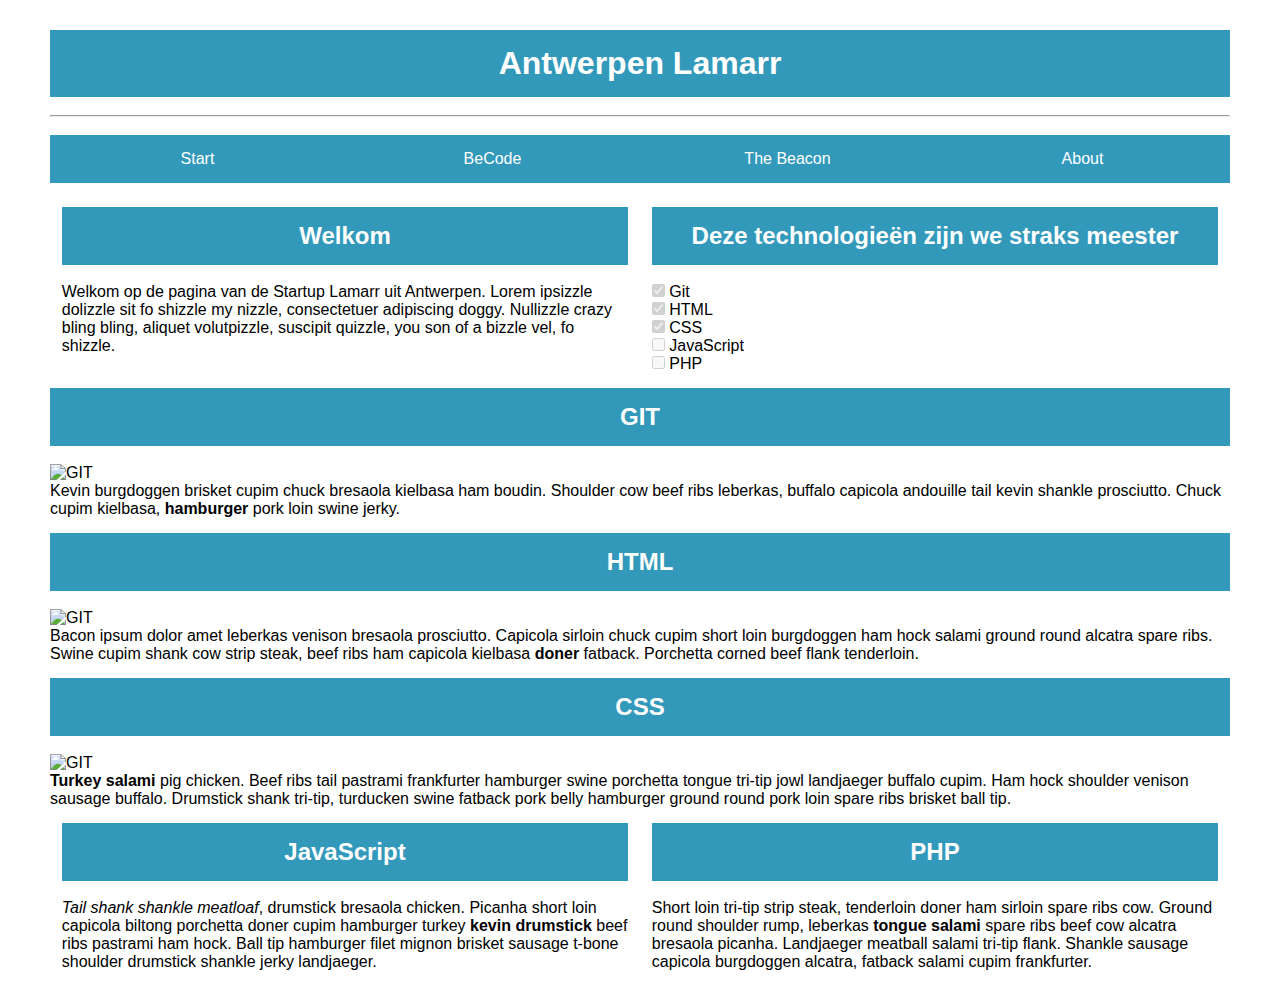
==== index.html @ 91b825b2 "small section additions" ====
<!DOCTYPE html>
<html lang="en">
<head>
  <meta charset="UTF-8">
  <meta name="viewport" content="width=device-width, initial-scale=1.0">
  <meta http-equiv="X-UA-Compatible" content="ie=edge">
  <link rel="stylesheet" href="style.css">
  <title>Document</title>
</head>
<body>

  <h1 id="antwerpenlamarr">Antwerpen Lamarr</h1>

  <br>

  <hr>

  <br>

  <ul class="links">
    <li><a href="index.md">Start</a></li>

    <li><a href="https://becode.org/">BeCode</a></li>

    <li><a href="beacon.md">The Beacon</a></li>

    <li><a href="about.md">About</a></li>
  </ul>

  <br><br><br><br>

  <div class="smallS">

    <h2 id="welkom">Welkom</h2>

    <br>

    <p>Welkom op de pagina van de Startup Lamarr uit Antwerpen. Lorem ipsizzle dolizzle sit fo shizzle my nizzle, consectetuer adipiscing doggy. Nullizzle crazy bling bling, aliquet volutpizzle, suscipit quizzle, you son of a bizzle vel, fo shizzle.</p>

  </div>

  <div class="smallS">

    <h2 id="dezetechnologienzijnwestraksmeester">Deze technologieën zijn we straks meester</h2>

    <br>

    <ul id="check">
      <li><input type="checkbox" checked disabled> Git</li>

      <li><input type="checkbox" checked disabled> HTML</li>

      <li><input type="checkbox" checked disabled> CSS</li>

      <li><input type="checkbox" disabled> JavaScript</li>

      <li><input type="checkbox" disabled> PHP</li>
    </ul>

  </div>

  <br>

  <div class="subject">

    <h2 id="git">GIT</h2>

    <br>

    <p><img src="https://raw.githubusercontent.com/becodeorg/ANT-Lamarr-1.8/master/01-De-weide/02-html-css/Opdracht-1-Markdown-naar-HTML/images/git.jpg?token=AruThsShvi8Za1UDoX4BtW0LuViI0421ks5cIg7nwA%3D%3D" alt="GIT" /></p>

    <br>

    <p>Kevin burgdoggen brisket cupim chuck bresaola kielbasa ham boudin. Shoulder cow beef ribs leberkas, buffalo capicola andouille tail kevin shankle prosciutto. Chuck cupim kielbasa, <strong>hamburger</strong> pork loin swine jerky.</p>

  </div>

  <br>

  <div class="subject">

    <h2 id="html">HTML</h2>

    <br>

    <p><img src="https://raw.githubusercontent.com/becodeorg/ANT-Lamarr-1.8/master/01-De-weide/02-html-css/Opdracht-1-Markdown-naar-HTML/images/html.jpg?token=AruThsSu4VeDQHTagzy_PgoCMSH-BQ0lks5cIg7rwA%3D%3D" alt="GIT" /></p>

    <br>

    <p>Bacon ipsum dolor amet leberkas venison bresaola prosciutto. Capicola sirloin chuck cupim short loin burgdoggen ham hock salami ground round alcatra spare ribs. Swine cupim shank cow strip steak, beef ribs ham capicola kielbasa <strong>doner</strong> fatback. Porchetta corned beef flank tenderloin.</p>

  </div>

  <br>

  <div class="subject">

    <h2 id="css">CSS</h2>

    <br>

    <p><img src="https://raw.githubusercontent.com/becodeorg/ANT-Lamarr-1.8/master/01-De-weide/02-html-css/Opdracht-1-Markdown-naar-HTML/images/css.jpg?token=AruThqaCKEXKKWWzrLPc6Y-rPdUV35Bjks5cIg7xwA%3D%3D" alt="GIT" style="padding-right: 120px;" /></p>

    <br>

    <p><strong>Turkey salami</strong> pig chicken. Beef ribs tail pastrami frankfurter hamburger swine porchetta tongue tri-tip jowl landjaeger buffalo cupim. Ham hock shoulder venison sausage buffalo. Drumstick shank tri-tip, turducken swine fatback pork belly hamburger ground round pork loin spare ribs brisket ball tip.</p>

  </div>

  <br>

  <div class="subject smallS">

    <h2 id="javascript">JavaScript</h2>

    <br>

    <p><em>Tail shank shankle meatloaf</em>, drumstick bresaola chicken. Picanha short loin capicola biltong porchetta doner cupim hamburger turkey <strong>kevin drumstick</strong> beef ribs pastrami ham hock. Ball tip hamburger filet mignon brisket sausage t-bone shoulder drumstick shankle jerky landjaeger.</p>

  </div>

  <br>

  <div class="subject smallS">

    <h2 id="php">PHP</h2>

    <br>

    <p>Short loin tri-tip strip steak, tenderloin doner ham sirloin spare ribs cow. Ground round shoulder rump, leberkas <strong>tongue salami</strong> spare ribs beef cow alcatra bresaola picanha. Landjaeger meatball salami tri-tip flank. Shankle sausage capicola burgdoggen alcatra, fatback salami cupim frankfurter.</p>

  </div>

</body>
</html>
---- style.css ----
*{
  padding: 0;
  margin: 0;
  font-family: -apple-system,BlinkMacSystemFont,Segoe UI,Helvetica,Arial,sans-serif,Apple Color Emoji,Segoe UI Emoji,Segoe UI Symbol;
}

body{
  padding: 30px 50px 30px 50px;
}

ul{
  list-style: none;
}

.links{

}

.links li{
  width: 25%;
  float: left;
}

.links li a,h1,h2 {
	color: #FFF;
	text-decoration:none;
	outline: none;
	padding: 15px 0;
	display: block;
	background: rgb(50,153,187);
	transition: all 1s ease;
    text-align:center;
}

p{

}

.subject{
  float: left;
  width: 100%;
  padding-bottom: 15px;
}

.smallS{
  width: 48%;
  float: left;
  padding-bottom: 15px;
  padding-right: 1%;
  padding-left: 1%;
}

img{
  float: left;
}

a{
  text-decoration:none;
}
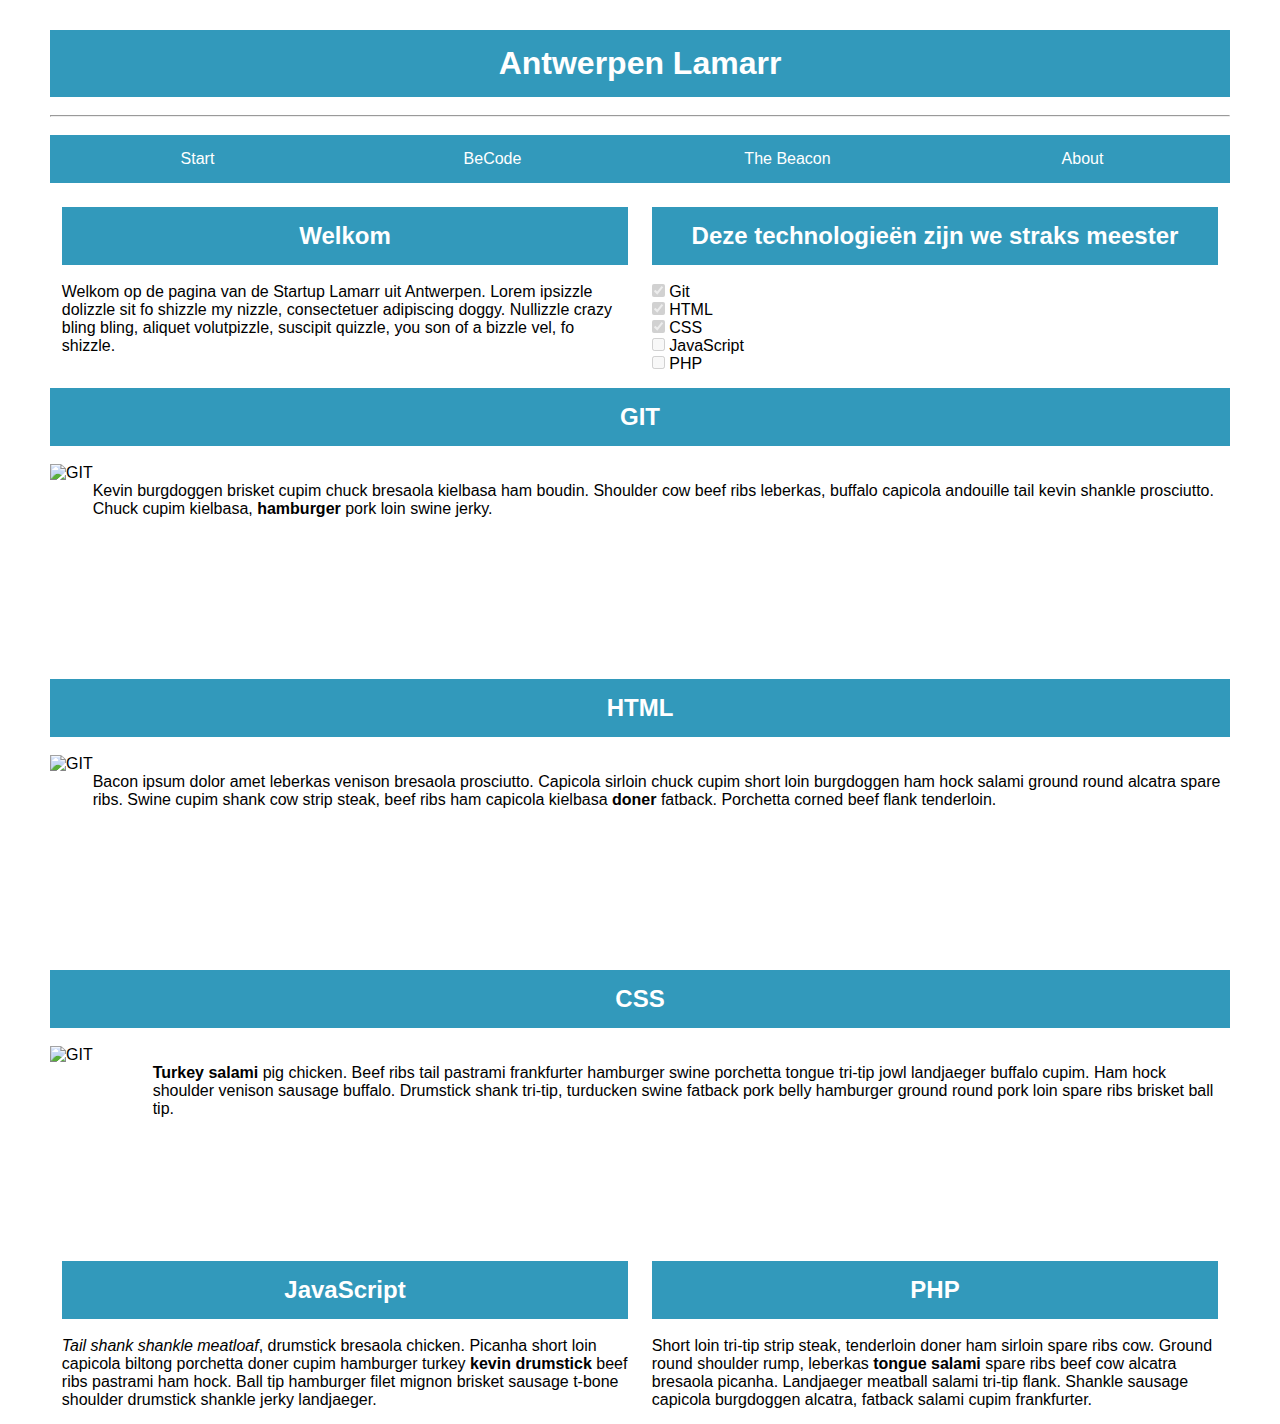
==== commit 6d1b3e9e: "img size" ====
--- a/index.html
+++ b/index.html
@@ -67,7 +67,7 @@
 
     <br>
 
-    <p><img src="https://raw.githubusercontent.com/becodeorg/ANT-Lamarr-1.8/master/01-De-weide/02-html-css/Opdracht-1-Markdown-naar-HTML/images/git.jpg?token=AruThsShvi8Za1UDoX4BtW0LuViI0421ks5cIg7nwA%3D%3D" alt="GIT" /></p>
+    <p><img src="https://raw.githubusercontent.com/becodeorg/ANT-Lamarr-1.8/master/01-De-weide/02-html-css/Opdracht-1-Markdown-naar-HTML/images/git.jpg?token=AruThsShvi8Za1UDoX4BtW0LuViI0421ks5cIg7nwA%3D%3D" alt="GIT" height="200px" /></p>
 
     <br>
 
@@ -83,7 +83,7 @@
 
     <br>
 
-    <p><img src="https://raw.githubusercontent.com/becodeorg/ANT-Lamarr-1.8/master/01-De-weide/02-html-css/Opdracht-1-Markdown-naar-HTML/images/html.jpg?token=AruThsSu4VeDQHTagzy_PgoCMSH-BQ0lks5cIg7rwA%3D%3D" alt="GIT" /></p>
+    <p><img src="https://raw.githubusercontent.com/becodeorg/ANT-Lamarr-1.8/master/01-De-weide/02-html-css/Opdracht-1-Markdown-naar-HTML/images/html.jpg?token=AruThsSu4VeDQHTagzy_PgoCMSH-BQ0lks5cIg7rwA%3D%3D" alt="GIT" height="200px" /></p>
 
     <br>
 
@@ -99,7 +99,7 @@
 
     <br>
 
-    <p><img src="https://raw.githubusercontent.com/becodeorg/ANT-Lamarr-1.8/master/01-De-weide/02-html-css/Opdracht-1-Markdown-naar-HTML/images/css.jpg?token=AruThqaCKEXKKWWzrLPc6Y-rPdUV35Bjks5cIg7xwA%3D%3D" alt="GIT" style="padding-right: 120px;" /></p>
+    <p><img src="https://raw.githubusercontent.com/becodeorg/ANT-Lamarr-1.8/master/01-De-weide/02-html-css/Opdracht-1-Markdown-naar-HTML/images/css.jpg?token=AruThqaCKEXKKWWzrLPc6Y-rPdUV35Bjks5cIg7xwA%3D%3D" alt="GIT" style="padding-right: 60px;" height="200px" /></p>
 
     <br>
 
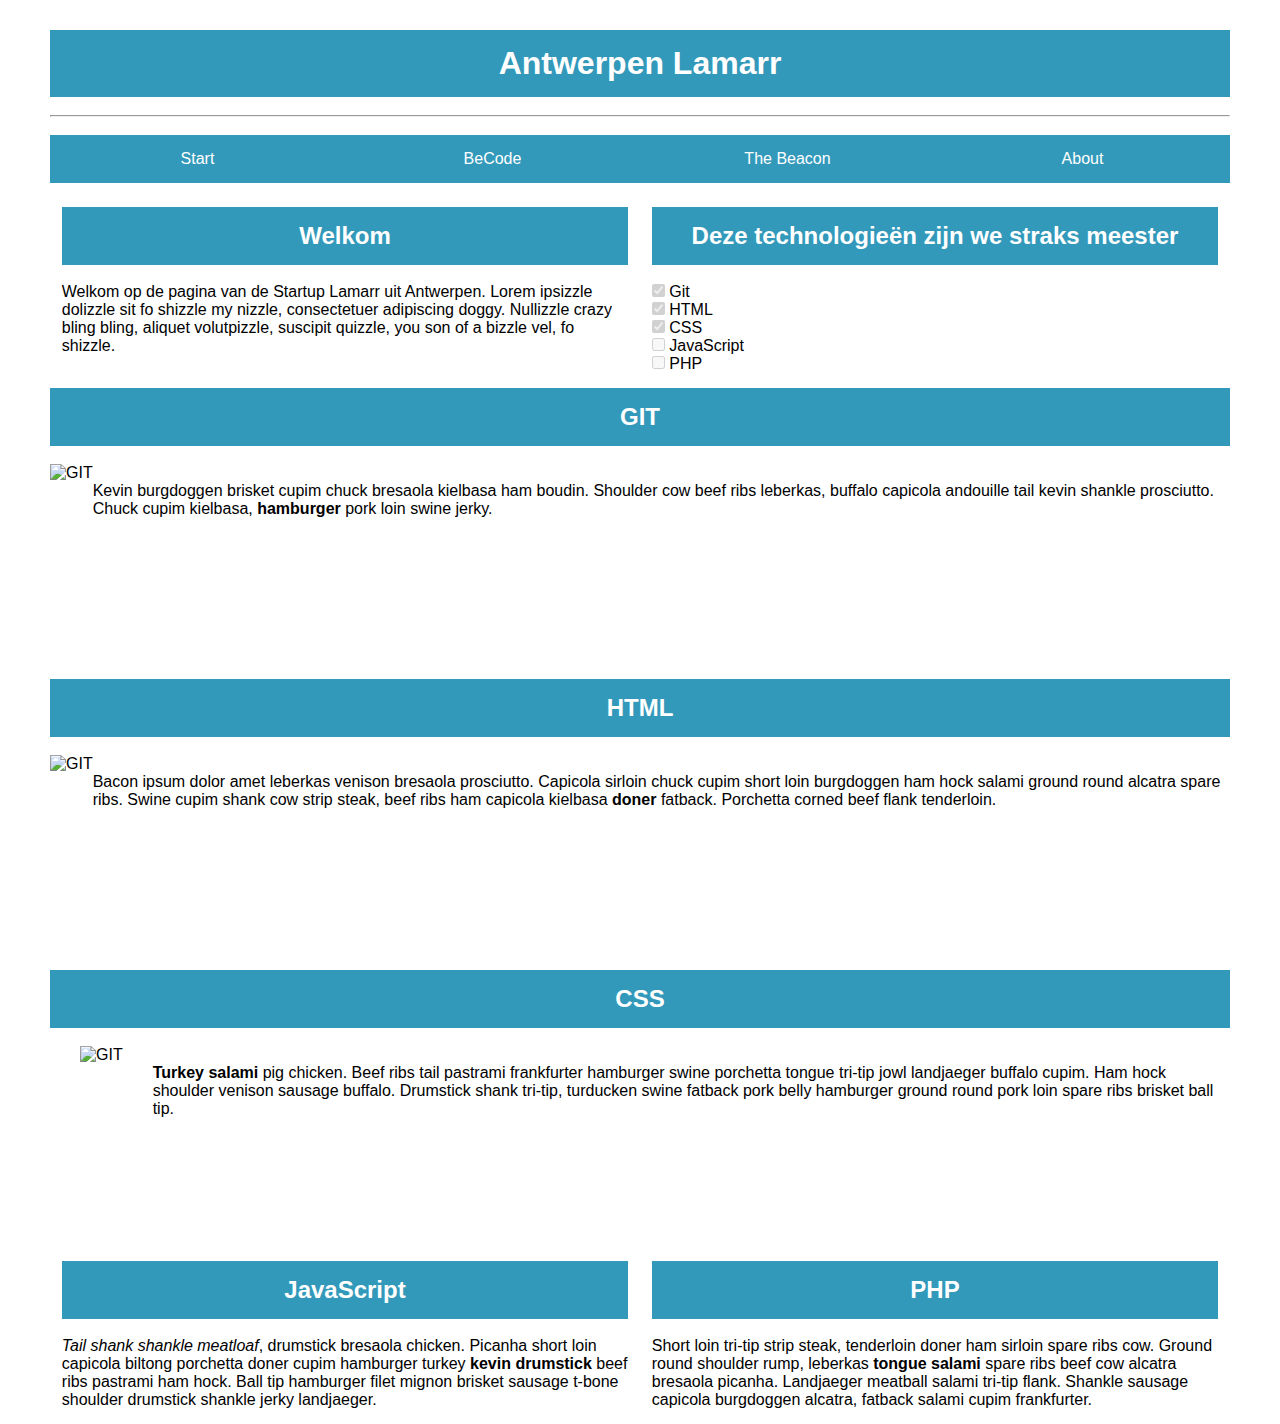
==== commit ebfc5675: "md links to html" ====
--- a/index.html
+++ b/index.html
@@ -18,13 +18,13 @@
   <br>
 
   <ul class="links">
-    <li><a href="index.md">Start</a></li>
+    <li><a href="index.html">Start</a></li>
 
     <li><a href="https://becode.org/">BeCode</a></li>
 
-    <li><a href="beacon.md">The Beacon</a></li>
+    <li><a href="beacon.html">The Beacon</a></li>
 
-    <li><a href="about.md">About</a></li>
+    <li><a href="about.html">About</a></li>
   </ul>
 
   <br><br><br><br>
@@ -99,7 +99,7 @@
 
     <br>
 
-    <p><img src="https://raw.githubusercontent.com/becodeorg/ANT-Lamarr-1.8/master/01-De-weide/02-html-css/Opdracht-1-Markdown-naar-HTML/images/css.jpg?token=AruThqaCKEXKKWWzrLPc6Y-rPdUV35Bjks5cIg7xwA%3D%3D" alt="GIT" style="padding-right: 60px;" height="200px" /></p>
+    <p><img src="https://raw.githubusercontent.com/becodeorg/ANT-Lamarr-1.8/master/01-De-weide/02-html-css/Opdracht-1-Markdown-naar-HTML/images/css.jpg?token=AruThqaCKEXKKWWzrLPc6Y-rPdUV35Bjks5cIg7xwA%3D%3D" alt="GIT" style="padding-right: 30px; padding-left: 30px;" height="200px" /></p>
 
     <br>
 
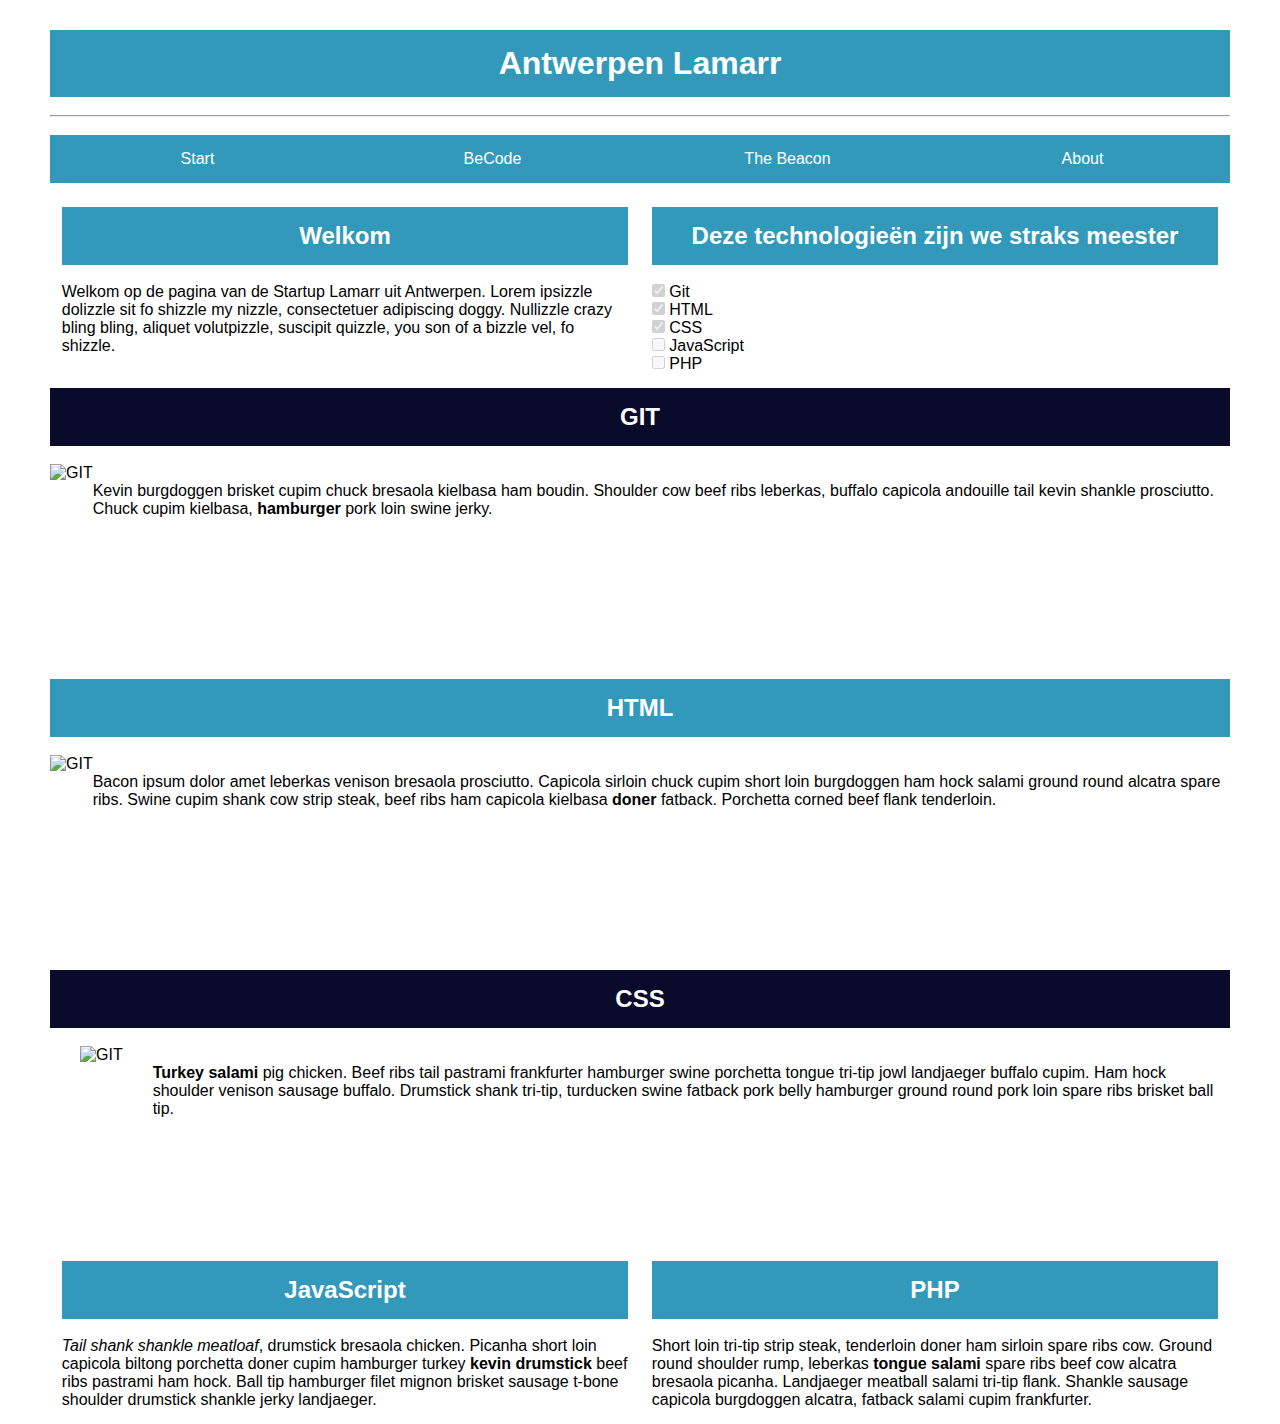
==== commit 727fe9c0: "H2 color's" ====
--- a/index.html
+++ b/index.html
@@ -109,7 +109,7 @@
 
   <br>
 
-  <div class="subject smallS">
+  <div class="smallS">
 
     <h2 id="javascript">JavaScript</h2>
 
@@ -121,7 +121,7 @@
 
   <br>
 
-  <div class="subject smallS">
+  <div class="smallS">
 
     <h2 id="php">PHP</h2>
 
--- a/style.css
+++ b/style.css
@@ -32,6 +32,17 @@
     text-align:center;
 }
 
+.subject:nth-of-type(odd) h2 {
+    background: #0A0A2A
+}
+.subject:nth-of-type(even) h2 {
+    background: rgb(50,153,187);
+}
+
+.WZijn:nth-of-type(odd) li {
+    color: white;
+}
+
 p{
 
 }
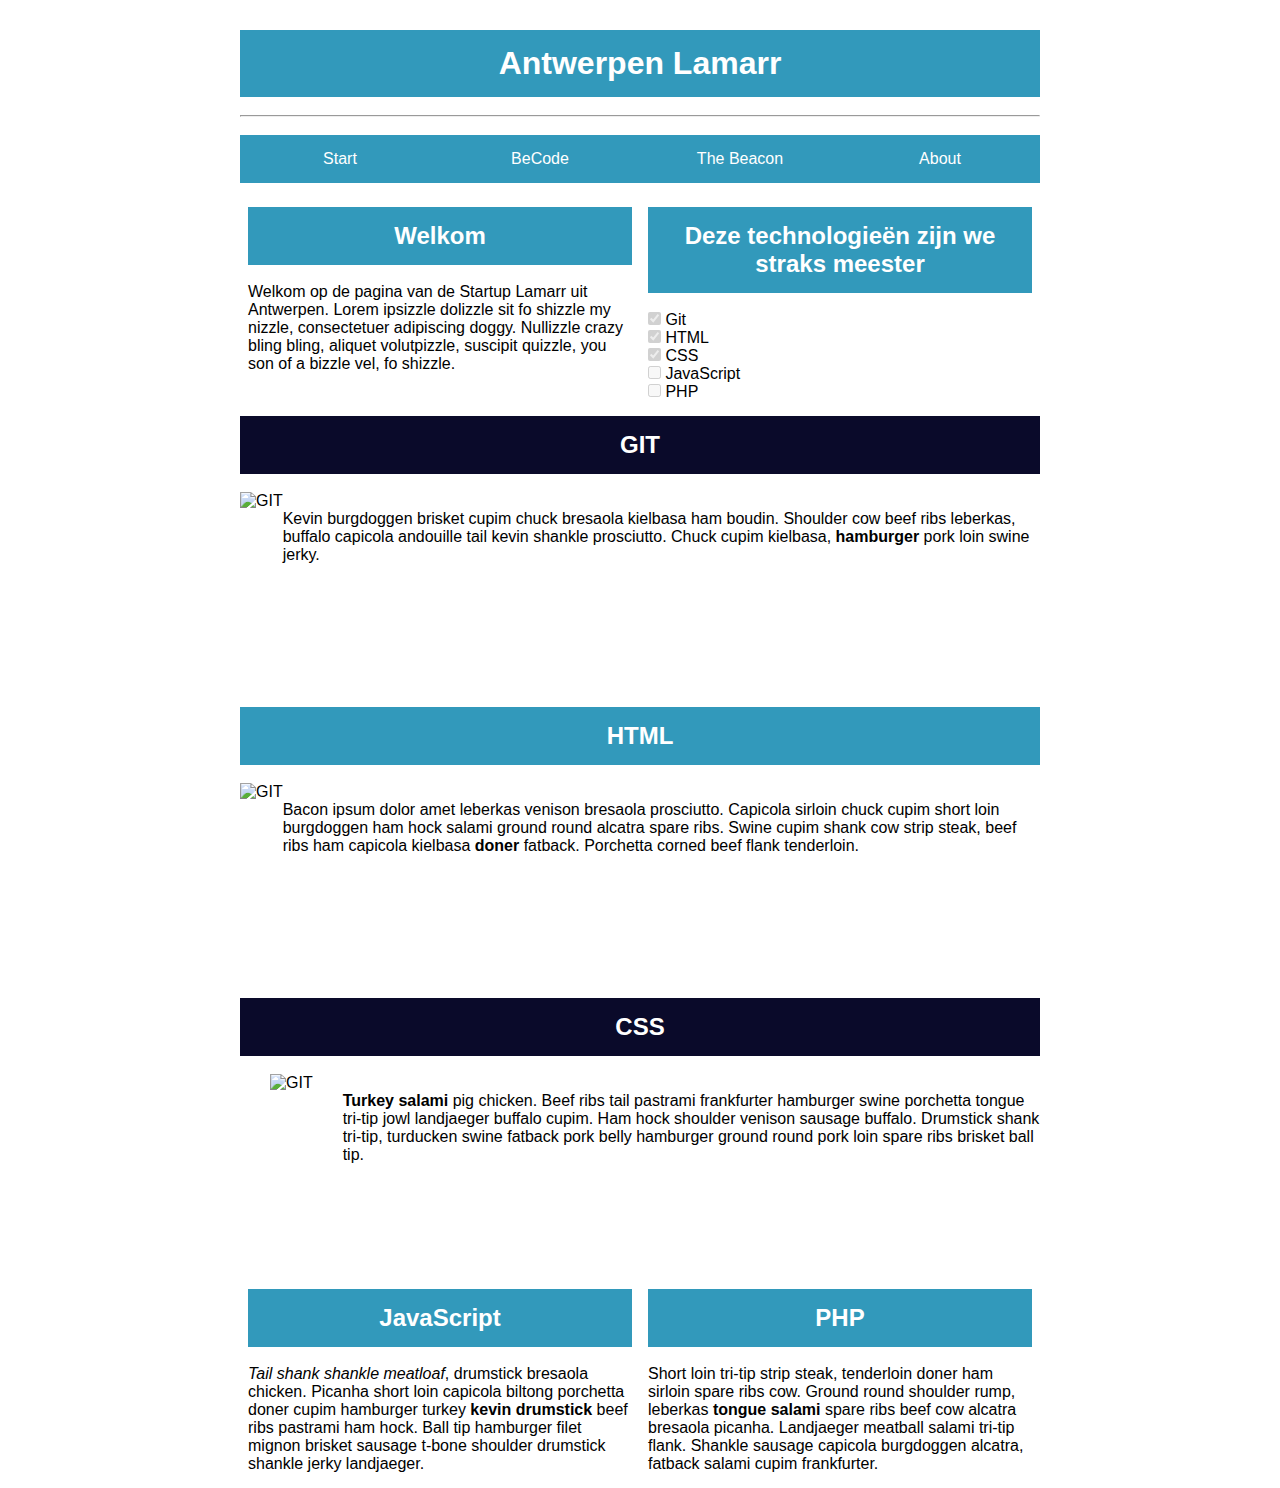
==== commit 6546c797: "late container added" ====
--- a/index.html
+++ b/index.html
@@ -9,125 +9,129 @@
 </head>
 <body>
 
-  <h1 id="antwerpenlamarr">Antwerpen Lamarr</h1>
+  <div id="container">
 
-  <br>
-
-  <hr>
-
-  <br>
-
-  <ul class="links">
-    <li><a href="index.html">Start</a></li>
-
-    <li><a href="https://becode.org/">BeCode</a></li>
-
-    <li><a href="beacon.html">The Beacon</a></li>
-
-    <li><a href="about.html">About</a></li>
-  </ul>
-
-  <br><br><br><br>
-
-  <div class="smallS">
-
-    <h2 id="welkom">Welkom</h2>
+    <h1 id="antwerpenlamarr">Antwerpen Lamarr</h1>
 
     <br>
 
-    <p>Welkom op de pagina van de Startup Lamarr uit Antwerpen. Lorem ipsizzle dolizzle sit fo shizzle my nizzle, consectetuer adipiscing doggy. Nullizzle crazy bling bling, aliquet volutpizzle, suscipit quizzle, you son of a bizzle vel, fo shizzle.</p>
-
-  </div>
-
-  <div class="smallS">
-
-    <h2 id="dezetechnologienzijnwestraksmeester">Deze technologieën zijn we straks meester</h2>
+    <hr>
 
     <br>
 
-    <ul id="check">
-      <li><input type="checkbox" checked disabled> Git</li>
+    <ul class="links">
+      <li><a href="index.html">Start</a></li>
 
-      <li><input type="checkbox" checked disabled> HTML</li>
+      <li><a href="https://becode.org/">BeCode</a></li>
 
-      <li><input type="checkbox" checked disabled> CSS</li>
+      <li><a href="beacon.html">The Beacon</a></li>
 
-      <li><input type="checkbox" disabled> JavaScript</li>
-
-      <li><input type="checkbox" disabled> PHP</li>
+      <li><a href="about.html">About</a></li>
     </ul>
 
-  </div>
+    <br><br><br><br>
 
-  <br>
+    <div class="smallS">
 
-  <div class="subject">
+      <h2 id="welkom">Welkom</h2>
 
-    <h2 id="git">GIT</h2>
+      <br>
+
+      <p>Welkom op de pagina van de Startup Lamarr uit Antwerpen. Lorem ipsizzle dolizzle sit fo shizzle my nizzle, consectetuer adipiscing doggy. Nullizzle crazy bling bling, aliquet volutpizzle, suscipit quizzle, you son of a bizzle vel, fo shizzle.</p>
+
+    </div>
+
+    <div class="smallS">
+
+      <h2 id="dezetechnologienzijnwestraksmeester">Deze technologieën zijn we straks meester</h2>
+
+      <br>
+
+      <ul id="check">
+        <li><input type="checkbox" checked disabled> Git</li>
+
+        <li><input type="checkbox" checked disabled> HTML</li>
+
+        <li><input type="checkbox" checked disabled> CSS</li>
+
+        <li><input type="checkbox" disabled> JavaScript</li>
+
+        <li><input type="checkbox" disabled> PHP</li>
+      </ul>
+
+    </div>
 
     <br>
 
-    <p><img src="https://raw.githubusercontent.com/becodeorg/ANT-Lamarr-1.8/master/01-De-weide/02-html-css/Opdracht-1-Markdown-naar-HTML/images/git.jpg?token=AruThsShvi8Za1UDoX4BtW0LuViI0421ks5cIg7nwA%3D%3D" alt="GIT" height="200px" /></p>
+    <div class="subject">
+
+      <h2 id="git">GIT</h2>
+
+      <br>
+
+      <p><img src="https://raw.githubusercontent.com/becodeorg/ANT-Lamarr-1.8/master/01-De-weide/02-html-css/Opdracht-1-Markdown-naar-HTML/images/git.jpg?token=AruThsShvi8Za1UDoX4BtW0LuViI0421ks5cIg7nwA%3D%3D" alt="GIT" height="200px" /></p>
+
+      <br>
+
+      <p>Kevin burgdoggen brisket cupim chuck bresaola kielbasa ham boudin. Shoulder cow beef ribs leberkas, buffalo capicola andouille tail kevin shankle prosciutto. Chuck cupim kielbasa, <strong>hamburger</strong> pork loin swine jerky.</p>
+
+    </div>
 
     <br>
 
-    <p>Kevin burgdoggen brisket cupim chuck bresaola kielbasa ham boudin. Shoulder cow beef ribs leberkas, buffalo capicola andouille tail kevin shankle prosciutto. Chuck cupim kielbasa, <strong>hamburger</strong> pork loin swine jerky.</p>
+    <div class="subject">
 
-  </div>
+      <h2 id="html">HTML</h2>
 
-  <br>
+      <br>
 
-  <div class="subject">
+      <p><img src="https://raw.githubusercontent.com/becodeorg/ANT-Lamarr-1.8/master/01-De-weide/02-html-css/Opdracht-1-Markdown-naar-HTML/images/html.jpg?token=AruThsSu4VeDQHTagzy_PgoCMSH-BQ0lks5cIg7rwA%3D%3D" alt="GIT" height="200px" /></p>
 
-    <h2 id="html">HTML</h2>
+      <br>
+
+      <p>Bacon ipsum dolor amet leberkas venison bresaola prosciutto. Capicola sirloin chuck cupim short loin burgdoggen ham hock salami ground round alcatra spare ribs. Swine cupim shank cow strip steak, beef ribs ham capicola kielbasa <strong>doner</strong> fatback. Porchetta corned beef flank tenderloin.</p>
+
+    </div>
 
     <br>
 
-    <p><img src="https://raw.githubusercontent.com/becodeorg/ANT-Lamarr-1.8/master/01-De-weide/02-html-css/Opdracht-1-Markdown-naar-HTML/images/html.jpg?token=AruThsSu4VeDQHTagzy_PgoCMSH-BQ0lks5cIg7rwA%3D%3D" alt="GIT" height="200px" /></p>
+    <div class="subject">
+
+      <h2 id="css">CSS</h2>
+
+      <br>
+
+      <p><img src="https://raw.githubusercontent.com/becodeorg/ANT-Lamarr-1.8/master/01-De-weide/02-html-css/Opdracht-1-Markdown-naar-HTML/images/css.jpg?token=AruThqaCKEXKKWWzrLPc6Y-rPdUV35Bjks5cIg7xwA%3D%3D" alt="GIT" style="padding-right: 30px; padding-left: 30px;" height="200px" /></p>
+
+      <br>
+
+      <p><strong>Turkey salami</strong> pig chicken. Beef ribs tail pastrami frankfurter hamburger swine porchetta tongue tri-tip jowl landjaeger buffalo cupim. Ham hock shoulder venison sausage buffalo. Drumstick shank tri-tip, turducken swine fatback pork belly hamburger ground round pork loin spare ribs brisket ball tip.</p>
+
+    </div>
 
     <br>
 
-    <p>Bacon ipsum dolor amet leberkas venison bresaola prosciutto. Capicola sirloin chuck cupim short loin burgdoggen ham hock salami ground round alcatra spare ribs. Swine cupim shank cow strip steak, beef ribs ham capicola kielbasa <strong>doner</strong> fatback. Porchetta corned beef flank tenderloin.</p>
+    <div class="smallS">
 
-  </div>
+      <h2 id="javascript">JavaScript</h2>
 
-  <br>
+      <br>
 
-  <div class="subject">
+      <p><em>Tail shank shankle meatloaf</em>, drumstick bresaola chicken. Picanha short loin capicola biltong porchetta doner cupim hamburger turkey <strong>kevin drumstick</strong> beef ribs pastrami ham hock. Ball tip hamburger filet mignon brisket sausage t-bone shoulder drumstick shankle jerky landjaeger.</p>
 
-    <h2 id="css">CSS</h2>
+    </div>
 
     <br>
 
-    <p><img src="https://raw.githubusercontent.com/becodeorg/ANT-Lamarr-1.8/master/01-De-weide/02-html-css/Opdracht-1-Markdown-naar-HTML/images/css.jpg?token=AruThqaCKEXKKWWzrLPc6Y-rPdUV35Bjks5cIg7xwA%3D%3D" alt="GIT" style="padding-right: 30px; padding-left: 30px;" height="200px" /></p>
+    <div class="smallS">
 
-    <br>
+      <h2 id="php">PHP</h2>
 
-    <p><strong>Turkey salami</strong> pig chicken. Beef ribs tail pastrami frankfurter hamburger swine porchetta tongue tri-tip jowl landjaeger buffalo cupim. Ham hock shoulder venison sausage buffalo. Drumstick shank tri-tip, turducken swine fatback pork belly hamburger ground round pork loin spare ribs brisket ball tip.</p>
+      <br>
 
-  </div>
+      <p>Short loin tri-tip strip steak, tenderloin doner ham sirloin spare ribs cow. Ground round shoulder rump, leberkas <strong>tongue salami</strong> spare ribs beef cow alcatra bresaola picanha. Landjaeger meatball salami tri-tip flank. Shankle sausage capicola burgdoggen alcatra, fatback salami cupim frankfurter.</p>
 
-  <br>
-
-  <div class="smallS">
-
-    <h2 id="javascript">JavaScript</h2>
-
-    <br>
-
-    <p><em>Tail shank shankle meatloaf</em>, drumstick bresaola chicken. Picanha short loin capicola biltong porchetta doner cupim hamburger turkey <strong>kevin drumstick</strong> beef ribs pastrami ham hock. Ball tip hamburger filet mignon brisket sausage t-bone shoulder drumstick shankle jerky landjaeger.</p>
-
-  </div>
-
-  <br>
-
-  <div class="smallS">
-
-    <h2 id="php">PHP</h2>
-
-    <br>
-
-    <p>Short loin tri-tip strip steak, tenderloin doner ham sirloin spare ribs cow. Ground round shoulder rump, leberkas <strong>tongue salami</strong> spare ribs beef cow alcatra bresaola picanha. Landjaeger meatball salami tri-tip flank. Shankle sausage capicola burgdoggen alcatra, fatback salami cupim frankfurter.</p>
+    </div>
 
   </div>
 
--- a/style.css
+++ b/style.css
@@ -6,6 +6,11 @@
 
 body{
   padding: 30px 50px 30px 50px;
+}
+
+#container{
+  width: 800px;
+  margin: auto;
 }
 
 ul{
@@ -39,8 +44,18 @@
     background: rgb(50,153,187);
 }
 
-.WZijn:nth-of-type(odd) li {
-    color: white;
+.WZijn li {
+  color: #FFF;
+  padding: 15px 0;
+  display: block;
+  background: rgb(50,153,187);
+    text-align:center;
+    width: 150px;
+    margin: auto;
+}
+
+.WZijn li:nth-of-type(odd) {
+    background: #0A0A2A
 }
 
 p{
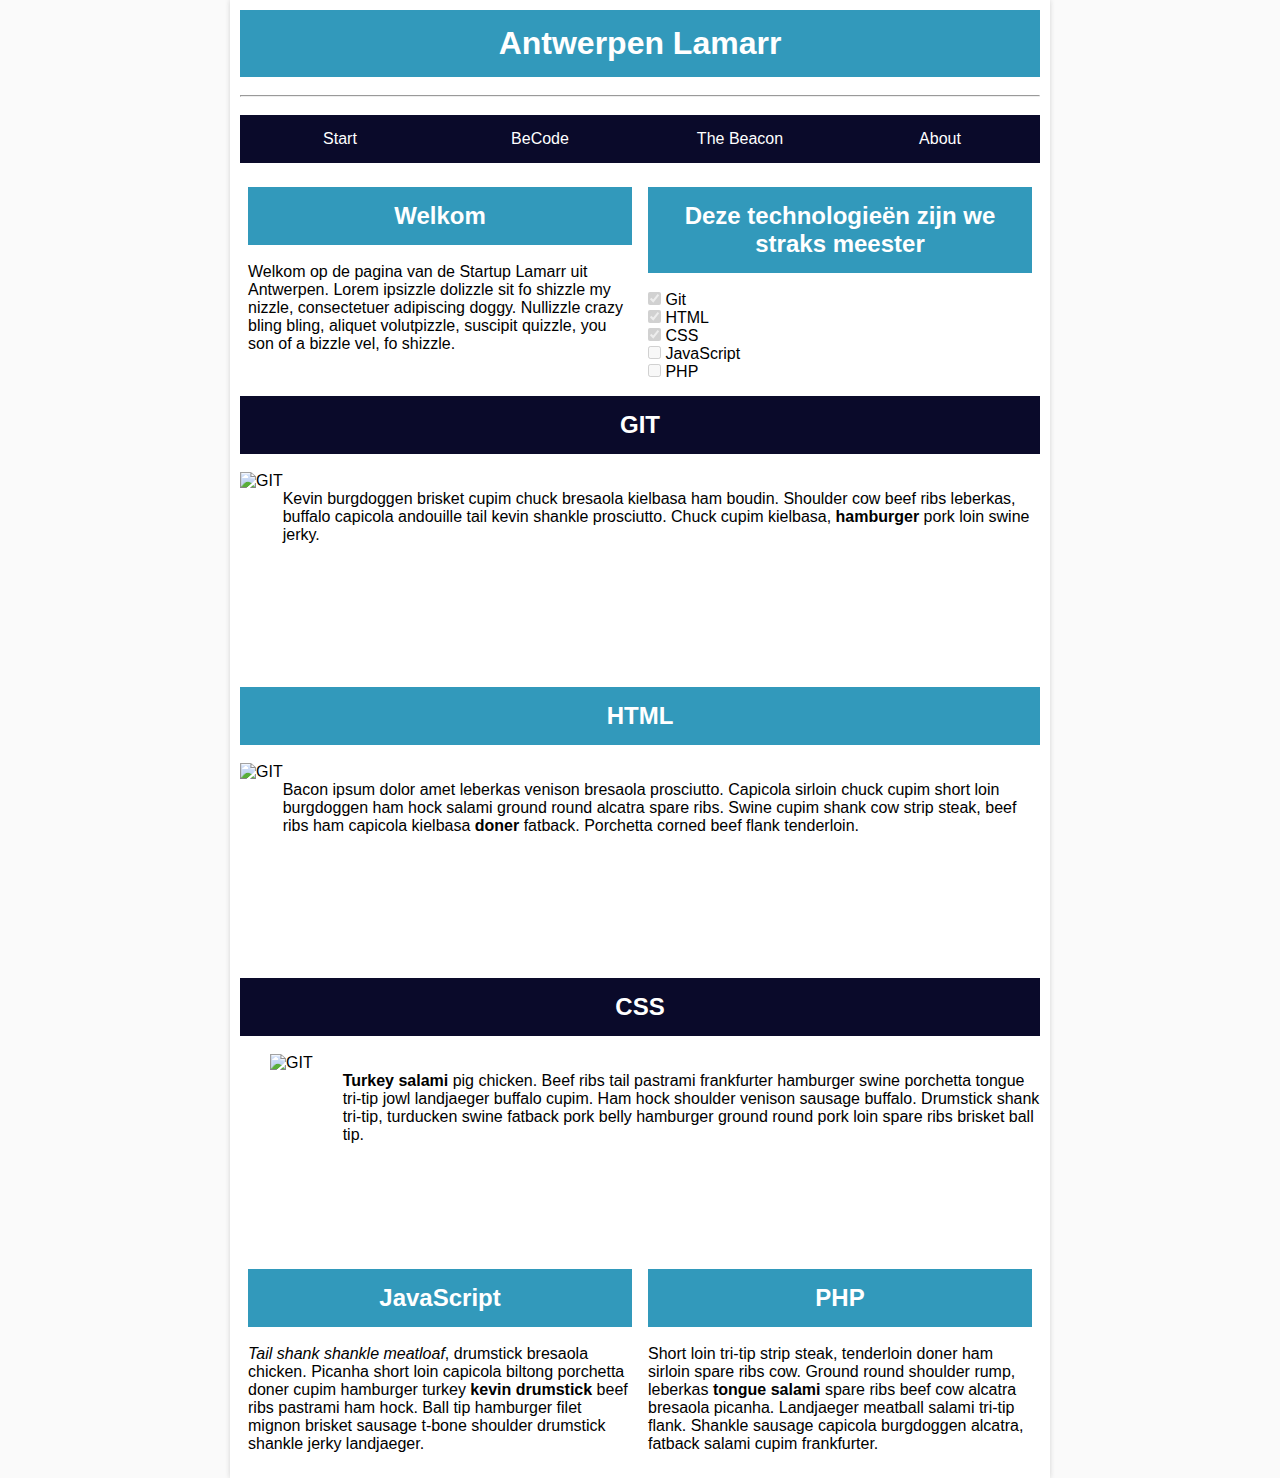
==== commit cea21c32: "addition of article + odd and even fix" ====
--- a/index.html
+++ b/index.html
@@ -5,7 +5,7 @@
   <meta name="viewport" content="width=device-width, initial-scale=1.0">
   <meta http-equiv="X-UA-Compatible" content="ie=edge">
   <link rel="stylesheet" href="style.css">
-  <title>Document</title>
+  <title>Antwerpen Lamarr</title>
 </head>
 <body>
 
@@ -41,7 +41,7 @@
 
     </div>
 
-    <div class="smallS">
+    <article class="smallS">
 
       <h2 id="dezetechnologienzijnwestraksmeester">Deze technologieën zijn we straks meester</h2>
 
@@ -59,11 +59,11 @@
         <li><input type="checkbox" disabled> PHP</li>
       </ul>
 
-    </div>
+    </article>
 
     <br>
 
-    <div class="subject">
+    <article class="subject">
 
       <h2 id="git">GIT</h2>
 
@@ -75,11 +75,11 @@
 
       <p>Kevin burgdoggen brisket cupim chuck bresaola kielbasa ham boudin. Shoulder cow beef ribs leberkas, buffalo capicola andouille tail kevin shankle prosciutto. Chuck cupim kielbasa, <strong>hamburger</strong> pork loin swine jerky.</p>
 
-    </div>
+    </article>
 
     <br>
 
-    <div class="subject">
+    <article class="subject">
 
       <h2 id="html">HTML</h2>
 
@@ -91,11 +91,11 @@
 
       <p>Bacon ipsum dolor amet leberkas venison bresaola prosciutto. Capicola sirloin chuck cupim short loin burgdoggen ham hock salami ground round alcatra spare ribs. Swine cupim shank cow strip steak, beef ribs ham capicola kielbasa <strong>doner</strong> fatback. Porchetta corned beef flank tenderloin.</p>
 
-    </div>
+    </article>
 
     <br>
 
-    <div class="subject">
+    <article class="subject">
 
       <h2 id="css">CSS</h2>
 
@@ -107,11 +107,11 @@
 
       <p><strong>Turkey salami</strong> pig chicken. Beef ribs tail pastrami frankfurter hamburger swine porchetta tongue tri-tip jowl landjaeger buffalo cupim. Ham hock shoulder venison sausage buffalo. Drumstick shank tri-tip, turducken swine fatback pork belly hamburger ground round pork loin spare ribs brisket ball tip.</p>
 
-    </div>
+    </article>
 
     <br>
 
-    <div class="smallS">
+    <article class="smallS">
 
       <h2 id="javascript">JavaScript</h2>
 
@@ -119,11 +119,11 @@
 
       <p><em>Tail shank shankle meatloaf</em>, drumstick bresaola chicken. Picanha short loin capicola biltong porchetta doner cupim hamburger turkey <strong>kevin drumstick</strong> beef ribs pastrami ham hock. Ball tip hamburger filet mignon brisket sausage t-bone shoulder drumstick shankle jerky landjaeger.</p>
 
-    </div>
+    </article>
 
     <br>
 
-    <div class="smallS">
+    <article class="smallS">
 
       <h2 id="php">PHP</h2>
 
@@ -131,7 +131,7 @@
 
       <p>Short loin tri-tip strip steak, tenderloin doner ham sirloin spare ribs cow. Ground round shoulder rump, leberkas <strong>tongue salami</strong> spare ribs beef cow alcatra bresaola picanha. Landjaeger meatball salami tri-tip flank. Shankle sausage capicola burgdoggen alcatra, fatback salami cupim frankfurter.</p>
 
-    </div>
+    </article>
 
   </div>
 
--- a/style.css
+++ b/style.css
@@ -5,12 +5,23 @@
 }
 
 body{
-  padding: 30px 50px 30px 50px;
+  padding: 0px 50px 0px 50px;
+  background-color: #fafafa;
+  background-image: url(https://www.becode.org/hire/assets/css/images/bg.png);
 }
 
 #container{
   width: 800px;
   margin: auto;
+  background-color: white;
+  border: solid white 10px;
+  box-shadow: 0px 0px 5px lightgray;
+}
+
+#container::after{
+  content:"";
+  display: block;
+  clear: both;
 }
 
 ul{
@@ -37,10 +48,14 @@
     text-align:center;
 }
 
-.subject:nth-of-type(odd) h2 {
+.links li a{
+  background: #0A0A2A
+}
+
+.subject:nth-of-type(even) h2 {
     background: #0A0A2A
 }
-.subject:nth-of-type(even) h2 {
+.subject:nth-of-type(odd) h2 {
     background: rgb(50,153,187);
 }
 
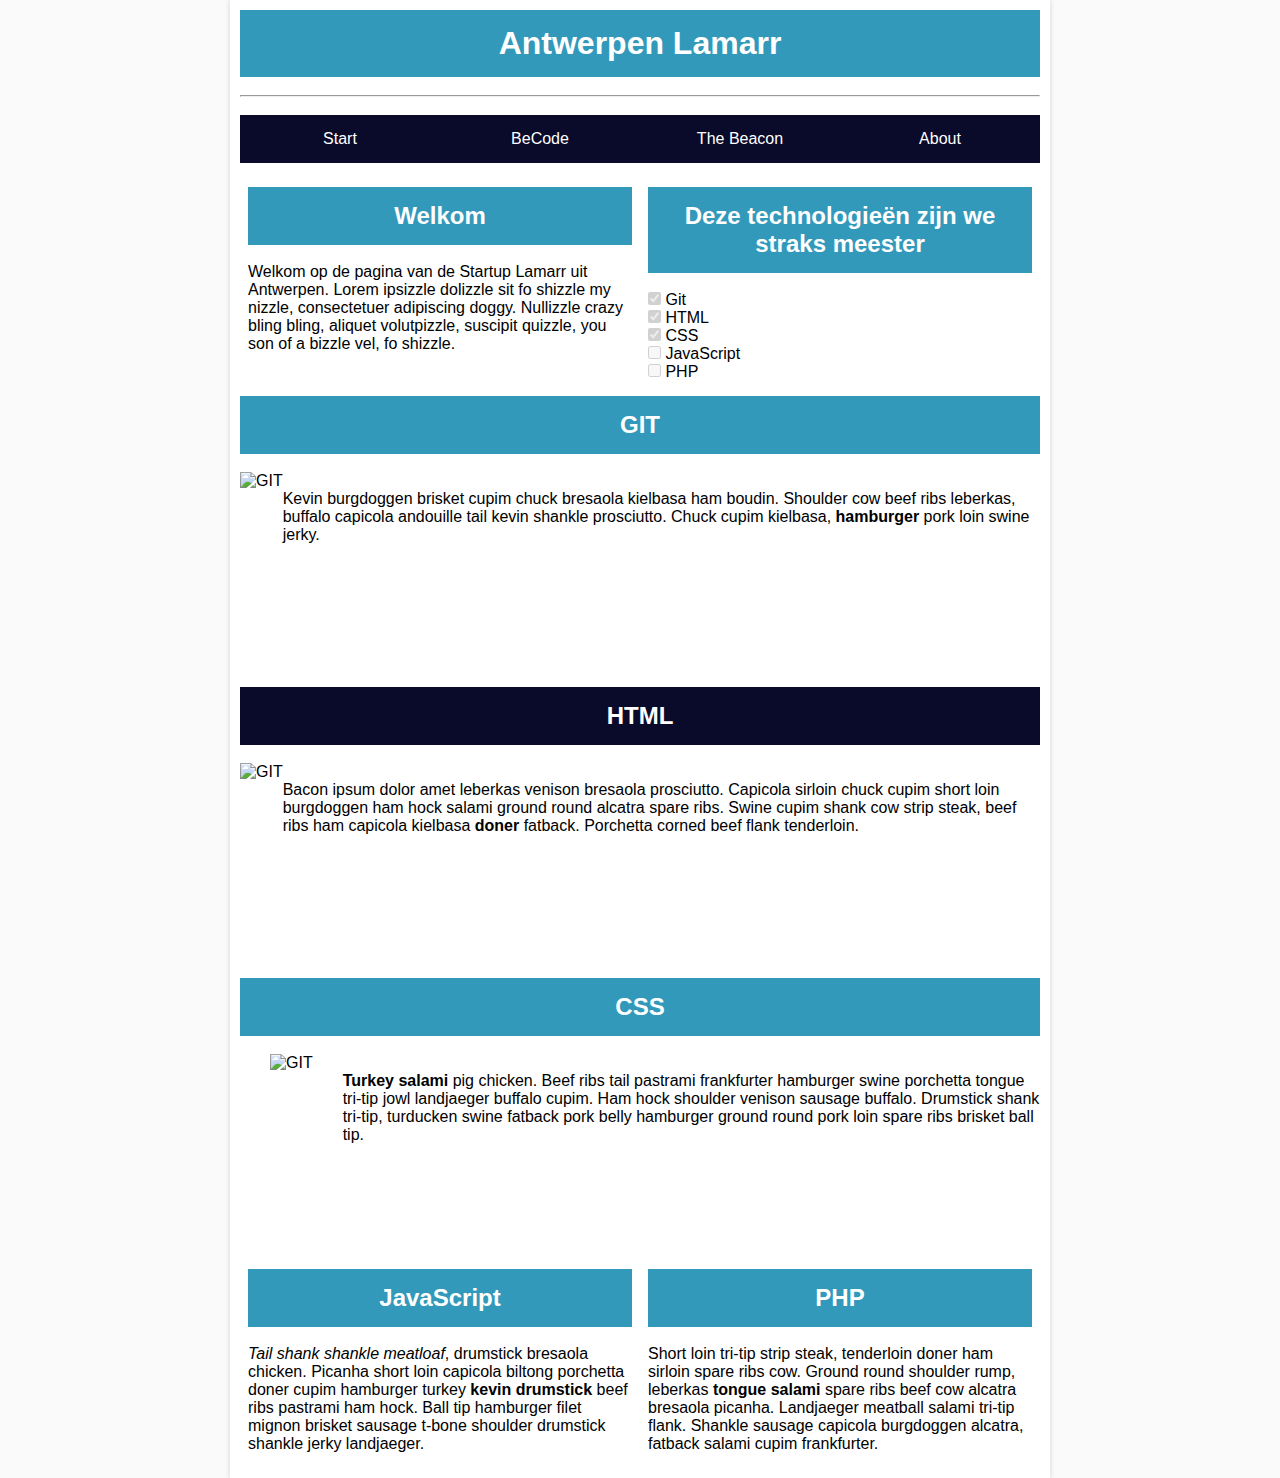
==== commit 596c3924: "last article added" ====
--- a/index.html
+++ b/index.html
@@ -31,7 +31,7 @@
 
     <br><br><br><br>
 
-    <div class="smallS">
+    <article class="smallS">
 
       <h2 id="welkom">Welkom</h2>
 
@@ -39,7 +39,7 @@
 
       <p>Welkom op de pagina van de Startup Lamarr uit Antwerpen. Lorem ipsizzle dolizzle sit fo shizzle my nizzle, consectetuer adipiscing doggy. Nullizzle crazy bling bling, aliquet volutpizzle, suscipit quizzle, you son of a bizzle vel, fo shizzle.</p>
 
-    </div>
+    </article>
 
     <article class="smallS">
 
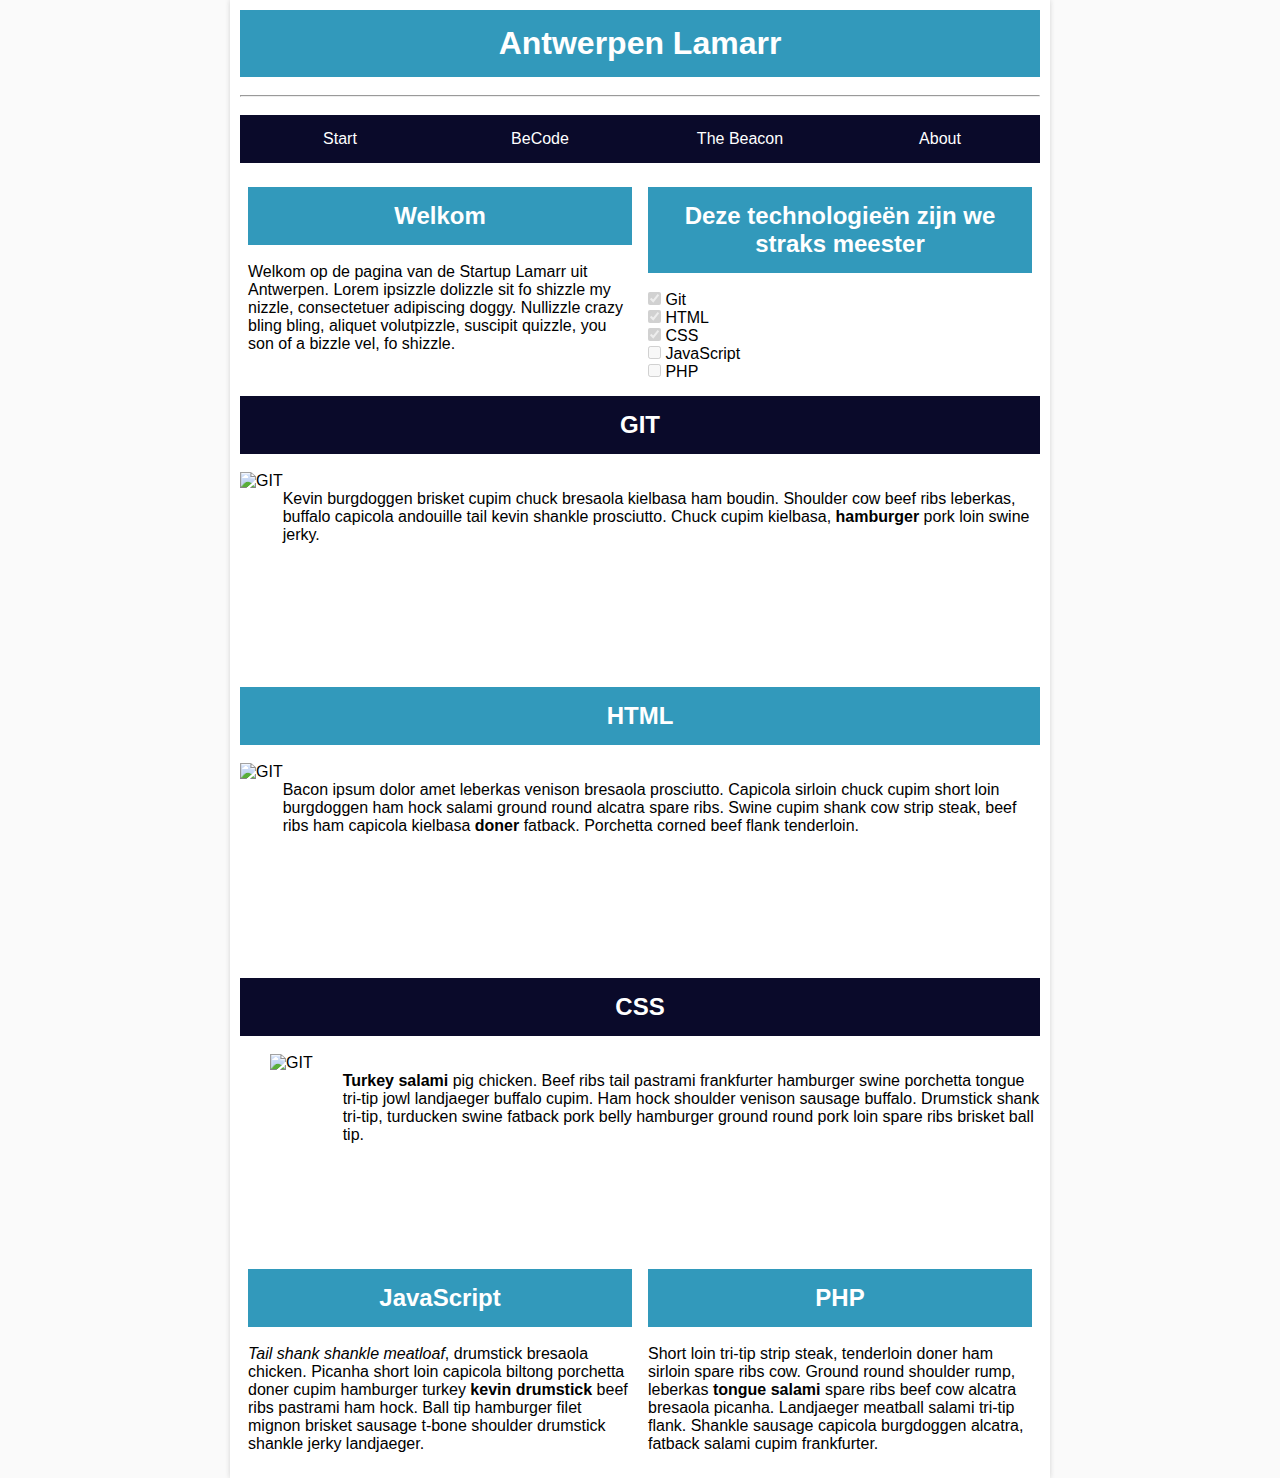
==== commit d6304e18: "beautify and padding removall" ====
--- a/index.html
+++ b/index.html
@@ -1,5 +1,6 @@
 <!DOCTYPE html>
 <html lang="en">
+
 <head>
   <meta charset="UTF-8">
   <meta name="viewport" content="width=device-width, initial-scale=1.0">
@@ -7,6 +8,7 @@
   <link rel="stylesheet" href="style.css">
   <title>Antwerpen Lamarr</title>
 </head>
+
 <body>
 
   <div id="container">
@@ -37,7 +39,8 @@
 
       <br>
 
-      <p>Welkom op de pagina van de Startup Lamarr uit Antwerpen. Lorem ipsizzle dolizzle sit fo shizzle my nizzle, consectetuer adipiscing doggy. Nullizzle crazy bling bling, aliquet volutpizzle, suscipit quizzle, you son of a bizzle vel, fo shizzle.</p>
+      <p>Welkom op de pagina van de Startup Lamarr uit Antwerpen. Lorem ipsizzle dolizzle sit fo shizzle my nizzle, consectetuer adipiscing doggy. Nullizzle crazy bling bling, aliquet volutpizzle, suscipit quizzle, you son of a bizzle vel, fo
+        shizzle.</p>
 
     </article>
 
@@ -89,7 +92,8 @@
 
       <br>
 
-      <p>Bacon ipsum dolor amet leberkas venison bresaola prosciutto. Capicola sirloin chuck cupim short loin burgdoggen ham hock salami ground round alcatra spare ribs. Swine cupim shank cow strip steak, beef ribs ham capicola kielbasa <strong>doner</strong> fatback. Porchetta corned beef flank tenderloin.</p>
+      <p>Bacon ipsum dolor amet leberkas venison bresaola prosciutto. Capicola sirloin chuck cupim short loin burgdoggen ham hock salami ground round alcatra spare ribs. Swine cupim shank cow strip steak, beef ribs ham capicola kielbasa <strong>doner</strong>
+        fatback. Porchetta corned beef flank tenderloin.</p>
 
     </article>
 
@@ -101,11 +105,13 @@
 
       <br>
 
-      <p><img src="https://raw.githubusercontent.com/becodeorg/ANT-Lamarr-1.8/master/01-De-weide/02-html-css/Opdracht-1-Markdown-naar-HTML/images/css.jpg?token=AruThqaCKEXKKWWzrLPc6Y-rPdUV35Bjks5cIg7xwA%3D%3D" alt="GIT" style="padding-right: 30px; padding-left: 30px;" height="200px" /></p>
+      <p><img src="https://raw.githubusercontent.com/becodeorg/ANT-Lamarr-1.8/master/01-De-weide/02-html-css/Opdracht-1-Markdown-naar-HTML/images/css.jpg?token=AruThqaCKEXKKWWzrLPc6Y-rPdUV35Bjks5cIg7xwA%3D%3D" alt="GIT" style="padding-right: 30px; padding-left: 30px;"
+          height="200px" /></p>
 
       <br>
 
-      <p><strong>Turkey salami</strong> pig chicken. Beef ribs tail pastrami frankfurter hamburger swine porchetta tongue tri-tip jowl landjaeger buffalo cupim. Ham hock shoulder venison sausage buffalo. Drumstick shank tri-tip, turducken swine fatback pork belly hamburger ground round pork loin spare ribs brisket ball tip.</p>
+      <p><strong>Turkey salami</strong> pig chicken. Beef ribs tail pastrami frankfurter hamburger swine porchetta tongue tri-tip jowl landjaeger buffalo cupim. Ham hock shoulder venison sausage buffalo. Drumstick shank tri-tip, turducken swine
+        fatback pork belly hamburger ground round pork loin spare ribs brisket ball tip.</p>
 
     </article>
 
@@ -117,7 +123,8 @@
 
       <br>
 
-      <p><em>Tail shank shankle meatloaf</em>, drumstick bresaola chicken. Picanha short loin capicola biltong porchetta doner cupim hamburger turkey <strong>kevin drumstick</strong> beef ribs pastrami ham hock. Ball tip hamburger filet mignon brisket sausage t-bone shoulder drumstick shankle jerky landjaeger.</p>
+      <p><em>Tail shank shankle meatloaf</em>, drumstick bresaola chicken. Picanha short loin capicola biltong porchetta doner cupim hamburger turkey <strong>kevin drumstick</strong> beef ribs pastrami ham hock. Ball tip hamburger filet mignon
+        brisket sausage t-bone shoulder drumstick shankle jerky landjaeger.</p>
 
     </article>
 
@@ -129,11 +136,13 @@
 
       <br>
 
-      <p>Short loin tri-tip strip steak, tenderloin doner ham sirloin spare ribs cow. Ground round shoulder rump, leberkas <strong>tongue salami</strong> spare ribs beef cow alcatra bresaola picanha. Landjaeger meatball salami tri-tip flank. Shankle sausage capicola burgdoggen alcatra, fatback salami cupim frankfurter.</p>
+      <p>Short loin tri-tip strip steak, tenderloin doner ham sirloin spare ribs cow. Ground round shoulder rump, leberkas <strong>tongue salami</strong> spare ribs beef cow alcatra bresaola picanha. Landjaeger meatball salami tri-tip flank. Shankle
+        sausage capicola burgdoggen alcatra, fatback salami cupim frankfurter.</p>
 
     </article>
 
   </div>
 
 </body>
+
 </html>
--- a/style.css
+++ b/style.css
@@ -1,16 +1,15 @@
-*{
+* {
   padding: 0;
   margin: 0;
-  font-family: -apple-system,BlinkMacSystemFont,Segoe UI,Helvetica,Arial,sans-serif,Apple Color Emoji,Segoe UI Emoji,Segoe UI Symbol;
+  font-family: -apple-system, BlinkMacSystemFont, Segoe UI, Helvetica, Arial, sans-serif, Apple Color Emoji, Segoe UI Emoji, Segoe UI Symbol;
 }
 
-body{
-  padding: 0px 50px 0px 50px;
+body {
   background-color: #fafafa;
   background-image: url(https://www.becode.org/hire/assets/css/images/bg.png);
 }
 
-#container{
+#container {
   width: 800px;
   margin: auto;
   background-color: white;
@@ -18,72 +17,69 @@
   box-shadow: 0px 0px 5px lightgray;
 }
 
-#container::after{
-  content:"";
+#container::after {
+  content: "";
   display: block;
   clear: both;
 }
 
-ul{
+ul {
   list-style: none;
 }
 
-.links{
+.links {}
 
-}
-
-.links li{
+.links li {
   width: 25%;
   float: left;
 }
 
-.links li a,h1,h2 {
-	color: #FFF;
-	text-decoration:none;
-	outline: none;
-	padding: 15px 0;
-	display: block;
-	background: rgb(50,153,187);
-	transition: all 1s ease;
-    text-align:center;
+.links li a, h1, h2 {
+  color: #FFF;
+  text-decoration: none;
+  outline: none;
+  padding: 15px 0;
+  display: block;
+  background: rgb(50, 153, 187);
+  transition: all 1s ease;
+  text-align: center;
 }
 
-.links li a{
+.links li a {
+  background: #0A0A2A
+}
+
+.subject:nth-of-type(odd) h2 {
   background: #0A0A2A
 }
 
 .subject:nth-of-type(even) h2 {
-    background: #0A0A2A
-}
-.subject:nth-of-type(odd) h2 {
-    background: rgb(50,153,187);
+  background: rgb(50, 153, 187);
 }
 
 .WZijn li {
   color: #FFF;
   padding: 15px 0;
   display: block;
-  background: rgb(50,153,187);
-    text-align:center;
-    width: 150px;
-    margin: auto;
+  background: rgb(50, 153, 187);
+  text-align: center;
+  width: 150px;
+  margin: auto;
 }
 
 .WZijn li:nth-of-type(odd) {
-    background: #0A0A2A
+  background: #0A0A2A
 }
 
-p{
+p {}
 
-}
-
-.subject{
+.subject {
   float: left;
   width: 100%;
   padding-bottom: 15px;
 }
 
-.smallS{
+.smallS {
   width: 48%;
   float: left;
   padding-bottom: 15px;
@@ -91,10 +87,10 @@
   padding-left: 1%;
 }
 
-img{
+img {
   float: left;
 }
 
-a{
-  text-decoration:none;
+a {
+  text-decoration: none;
 }
